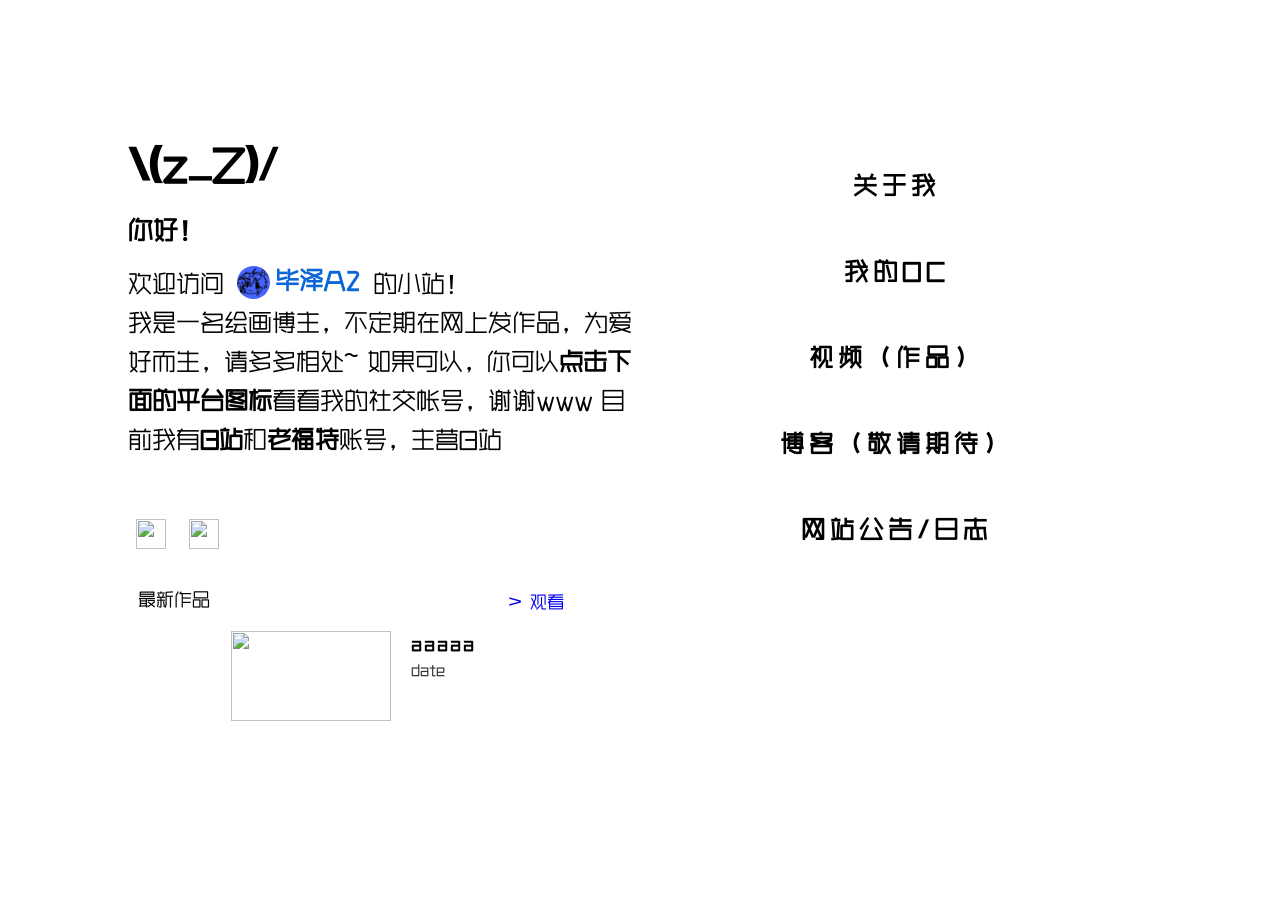
==== index.html @ d36cdf5b "小更改" ====
<!DOCTYPE html>
<html lang="zh_CN">
<head>
    <meta charset="UTF-8">
    <meta name="viewport" content="width=device-width, initial-scale=1.0">
    <title>毕泽A2 | \(z_Z)/</title>
    <link rel="icon" type="image/png" href="/favicon.jpg">
    <link rel="stylesheet" href="/styles/global.css">
    <link rel="stylesheet" href="/styles/home.css">
    <script src="https://cdnjs.cloudflare.com/ajax/libs/particlesjs/2.2.2/particles.min.js"></script>
    <script src="https://cdn.jsdelivr.net/npm/typed.js@2.0.11"></script>
    <link rel="stylesheet" href="https://cdn.jsdelivr.net/npm/@mdi/font@7.4.47/css/materialdesignicons.min.css">
    <script src="https://cdnjs.cloudflare.com/ajax/libs/jquery/4.0.0/jquery.min.js"></script>
</head>
<body>
    <noscript>
        <span class="warn">\(x_X)/</span>
        <span class="nojs">你似乎禁用了Javascript，本网站需要Javascript才能正常运作，请在设置里启用Javascript</span>
    </noscript>
    <div id="home_background">
        <div class="bg_squares">
            <div class="bgs1"></div>
            <div class="bgs2"></div>
        </div>
        <canvas class="bg_particles"></canvas>
    </div>
    <button id="themebtn" class="icon">
        <span class="mdi mdi-brightness-6"></span>
    </button>
    <div id="loading">
        <div class="loading_circle"></div>
    </div>
    <div id="home">
        <div class="greeting">
            <h1 class="zz_greet">\(z_Z)/</h1>
            <h2 class="hello_greet">你好！</h2>
            <div class="welcome_greet">
                <span class="welcome_text">欢迎访问</span>
                <div class="me_container">
                    <div class="me">
                        <img src="/assets/img/avatar.jpg" width="33" height="33" class="avatar">
                        <span class="nickname">毕泽A2</span>
                    </div>
                </div>
                <span class="welcome_text">的小站！</span>
            </div>
            <div class="types_desc">
                <span>我是一名绘画博主，不定期在网上发作品，为爱好而生，请多多相处~</span>
                <span>如果可以，你可以<b>点击下面的平台图标</b>看看我的社交帐号，谢谢www</span>
                <span>目前我有<b>B站</b>和<b>老福特</b>账号，主营B站</span>
            </div>
            <div class="type_area">
                <span class="desc_typed"></span>
            </div>
            <div class="platforms">
                <a href="https://space.bilibili.com/3546668689525310">
                    <button class="pbtn"><img src="" width="30" height="30" id="bilibili"></button>
                </a>
                <a href="https://bza2-kotoron.lofter.com">
                    <button class="pbtn"><img src="" width="30" height="30" id="lofter"></button>
                </a>
            </div>
            <div class="latest">
                <div class="l_head">
                    <span class="l_text">最新作品</span>
                    <a href=""><span class="watch">&gt; 观看</span></a>
                </div>
                <div class="latest_info">
                    <img src="" width="160" height="90">
                    <div class="work_info">
                        <span class="work_title">aaaaa</span>
                        <span class="work_date">date</span>
                    </div>
                </div>
            </div>
        </div>
        <div class="entries">
            <a href="/intro">
                <button class="entry"><span>关于我</span></button>
            </a>
            <a href="https://www.bilibili.com/opus/1238886022405685285">
                <button class="entry"><span>我的OC</span></button>
            </a>
            <a href="/video">
                <button class="entry"><span>视频（作品）</span></button>
            </a>
            <a href="/blog">
                <button class="entry"><span>博客（敬请期待）</span></button>
            </a>
            <a href="/log">
                <button class="entry"><span>网站公告/日志</span></button>
            </a>
        </div>
    </div>
</body>
<script src="/scripts/home.js" type="module"></script>
<script src="/scripts/theme.js" type="module"></script>
</html>
---- styles/global.css ----
:root[theme="light"] {
    --background-color: #e6e5e5;
    --background-color-opacity: #e6e5e5aa;
    --background-color-opacity2:#f5f5f5db;
    --background-color-opacity3: #3737378b;
    --text-color: #262626;
    --text-color-second: #464646;
    --text-color-third: #6b6b6b;
    --button-color: #191919;
    --on-button-color: #f0f0f0;
    --black-bg: #323232bf;
}

:root[theme="dark"] {
    --background-color: #1e1e1e;
    --background-color-opacity: #1e1e1eaa;
    --background-color-opacity2: #101010db;
    --background-color-opacity3: #cfcfcf8b;
    --text-color: #e4e4e4;
    --text-color-second: #c1c1c1;
    --text-color-third: #9c9c9c;
    --button-color: #efefef;
    --on-button-color: #323232;
    --black-bg: #e3e3e3bf;
}

noscript {
    position: fixed;
    width: 100%;
    height: 100%;
    top: 0;
    left: 0;
    background-color: #e6e5e5;
    color: #262626;
    z-index: 999;
    display: grid;
    place-items: center;

    .nojs {
        padding: 5vw;
    }

    .warn {
        opacity: .2;
        font-size: 10vw;
        z-index: -1;
        position: absolute;
        left: 50%;
        top: 50%;
        transform: translateX(-50%) translateY(-50%);
        font-weight: bolder;
    }
}

@font-face {
    font-family: "bzA2 Font";
    src: url("/assets/font/PangMenZhengDaoXiXianTi-2.woff2") format("woff2");
}

body {
    margin: 0;
    font-family: "bzA2 Font";
    color: var(--text-color);
    background-color: var(--background-color);
}

p, span, a {
    font-size: 24px;
}

p, span, a, h1, h2, h3 {
    transition: color .3s cubic-bezier(0.00, 0.37, 0.61, 0.99);
}

p {
    margin-block-start: 3px;
    margin-block-end: 3px;
}

.icon {
    color: var(--text-color);
}

#themebtn {
    position: absolute;
    right: 0;
    bottom: 0;
    z-index: 2;
    margin: 20px;
    background-color: transparent;
    border: none;
    cursor: pointer;
    opacity: .8;
    transition: opacity .3s cubic-bezier(0.00, 0.37, 0.61, 0.99);

    span {
        font-size: 58px;
        transition: color .3s cubic-bezier(0.00, 0.37, 0.61, 0.99);

        &::before {
            transition: rotate .2s cubic-bezier(0.00, 0.64, 0.61, 1.24);
            rotate: var(--rotate);
        }
    }

    &:hover {
        opacity: 1;
    }
}

#menubt {
    position: fixed;
    left: 0;
    top: 0;
    z-index: 3;
    margin: 2vw;
    background-color: transparent;
    border: none;
    cursor: pointer;
    opacity: .8;
    transition: opacity .3s cubic-bezier(0.00, 0.37, 0.61, 0.99);

    span {
        font-size: 58px;
        transition: color .3s cubic-bezier(0.00, 0.37, 0.61, 0.99);
    }

    &:hover {
        opacity: 1;
    }
}

#loading {
    z-index: 2;
    position: absolute;
    background-color: var(--background-color);
    width: 100%;
    height: 100%;
    .loading_circle {
        width: 16vw;
        height: 16vw;
        position: absolute;
        left: 50%;
        top: 50%;
        transform: translateX(-50%) translateY(-50%);
        border: 17px solid var(--text-color);
        border-radius: 23vw;
        animation: pop 0.5s infinite cubic-bezier(0.00, 0.37, 0.61, 0.99);
    }
}

@keyframes pop {
    0% {
        width: 13vw;
        height: 13vw;
    }
    50% {
        width: 16vw;
        height: 16vw;
    }
    100% {
        width: 13vw;
        height: 13vw;
    }
}

#menu_list {
    position: fixed;
    width: 100%;
    height: 100%;
    left: 0;
    top: 0;
    z-index: 3;
    background-color: var(--background-color-opacity2);
    overflow: hidden;
    opacity: 1;
    display: none;
    transition: background-color .3s cubic-bezier(0.00, 0.37, 0.61, 0.99);
}

#menu_list_container {
    position: absolute;
    left: 0;
    top: 0;
    box-sizing: border-box;
    padding: 7vw;
    display: flex;
    flex-direction: column;

    h1 {
        user-select: none;
        cursor: pointer;
        transition: scale .3s cubic-bezier(0.00, 0.37, 0.61, 0.99),
                    opacity .3s cubic-bezier(0.00, 0.37, 0.61, 0.99);

        &:hover {
            scale: 1.05;
            opacity: .8;
        }
    }

    a {
        position: relative;
        color: var(--text-color);
        text-decoration: none;
        margin: 10px 5px;
        user-select: none;
        letter-spacing: 5px;
        padding: 5px;
        width: fit-content;
    }

    a:not(.actived) {
        transition: color .3s cubic-bezier(0.00, 0.37, 0.61, 0.99);

        &::before {
            content: '';
            width: 0;
            height: 100%;
            content: '';
            position: absolute;
            top: 0;
            left: 0;
            width: 0;
            height: 100%;
            background-color: var(--text-color);
            z-index: -1;
            transition: width .3s cubic-bezier(0.00, 0.37, 0.61, 0.99);
        }

        &:hover {
            &::before {
                width: 100%;
            }

            color: var(--background-color);
        }
    }

    a.actived {
        text-decoration: line-through;
        color: rgb(227, 45, 124);
    }
}

@media screen and (max-width: 800px) {
    #menu_list_container {
        padding: 10vw;
        padding-top: 18vw;
    }
}
---- styles/home.css ----
#home_background {
    width: 100%;
    height: 100%;
    z-index: -1;
    position: absolute;
    overflow: hidden;

    .bg_particles {
        opacity: .8;
    }

    .bg_squares {
        position: absolute;
        left: 50%;
        top: 50%;
        transform: translateX(-50%) translateY(-50%);
        animation: square_body 5s infinite linear;
        .bgs1 {
            position: absolute;
            left: 50%;
            top: 50%;
            transform: translateX(-50%) translateY(-50%);
            width: 369px;
            height: 369px;
            border: 30px solid var(--text-color-second);
            animation: square_spin1 1s infinite cubic-bezier(0.00, 0.37, 0.61, 0.99);
        }

        .bgs2 {
            position: absolute;
            left: 50%;
            top: 50%;
            transform: translateX(-50%) translateY(-50%);
            width: 300px;
            height: 300px;
            background-color: var(--text-color-second);
            animation: square_spin2 1s infinite cubic-bezier(0.00, 0.37, 0.61, 0.99);
        }
    }
}

@keyframes square_spin1 {
    0% {
        width: 320px;
        height: 320px;
        border-width: 30px;
    }
    50% {
        width: 210px;
        height: 210px;
        border-width: 5px;
    }
    100% {
        width: 320px;
        height: 320px;
        border-width: 30px;
    }
}

@keyframes square_spin2 {
    0% {
        width: 260px;
        height: 260px;
    }
    50% {
        width: 150px;
        height: 150px;
    }
    100% {
        width: 260px;
        height: 260px;
    }
}

@keyframes square_body {
    0% {
        transform: rotate(0deg);
    }
    100% {
        transform: rotate(360deg);
    }
}

#home {
    position: absolute;
    width: 100%;
    height: 100%;
    background-color: var(--background-color-opacity);
    background-image: radial-gradient(rgba(255, 255, 255, 0.4) 40%, transparent 40%);
    z-index: 1;
    box-sizing: border-box;
    padding-left: 10vw;
    padding-right: 10vw;
    padding-top: 7vw;
    padding-bottom: 10vw;
    display: flex;
    flex-direction: row;
    background-size: 8px 8px;

    &.dark {
        background-image: radial-gradient(rgba(0, 0, 0, 0.4) 40%, transparent 40%);
    }

    .greeting {
        display: flex;
        flex-direction: column;
        flex: 1;
        padding-top: 3vw;
        animation: fade_left 1.3s cubic-bezier(0.00, 0.80, 0.25, 1.00);

        .zz_greet {
            font-size: 43px;
            font-weight: bold;
            margin-block-start: 5px;
            margin-block-end: 5px;
        }

        .hello_greet {
            font-size: 25px;
            margin-block-start: 3px;
            margin-block-end: 3px;
        }

        .welcome_greet {

            .me_container {
                display: inline-block;
            }

            .welcome_text {
                display: inline-block;
            }

            .me {
                display: flex;
                flex-direction: row;
                align-items: center;
                transform: translateY(7px);

                .avatar {
                    border-radius: 50px;
                    margin-left: 5px;
                    margin-right: 5px;
                }

                .nickname {
                    margin-right: 5px;
                    font-weight: bold;
                    color: rgb(11, 103, 215);
                }
            }
        }

        .desc_typed {
            font-size: 20px;
            color: var(--text-color-second);
        }

        .platforms {
            display: flex;
            flex-direction: row;
            margin-top: 50px;

            .pbtn {
                position: relative;
                background-color: transparent;
                padding: 5px;
                margin: 3px 10px 3px 3px;
                width: 40px;
                height: 40px;
                border: none;
                cursor: pointer;
                color: var(--text-color);

                &::before {
                    content: '';
                    position: absolute;
                    top: 0;
                    left: 0;
                    width: 0;
                    height: 100%;
                    background-color: var(--text-color-second);
                    z-index: -1;
                    transition: width .3s cubic-bezier(0.00, 0.37, 0.61, 0.99);
                }

                &:hover {

                    &::before {
                        width: 100%;
                    }
                }
            }
        }

        .latest {
            margin-top: 10px;
            padding: 10px;
            box-sizing: border-box;
            display: flex;
            flex-direction: column;
            background-color: var(--background-color-opacity3);
            color: var(--background-color);
            width: 88%;

            @media screen and (max-width: 800px) {
                width: 100%;
            }

            .l_head {
                display: flex;
                flex-direction: row;
                align-items: center;

                .l_text {
                    font-size: 18px;
                    flex: 1;
                }

                a {
                    text-decoration: none;
                }

                .watch {
                    color: var(--text-color);
                    background-color: var(--background-color);
                    font-size: 17px;
                    padding: 5px;
                    margin-left: 10px;
                    box-sizing: border-box;
                    transition: opacity .3s cubic-bezier(0.00, 0.37, 0.61, 0.99);
                    user-select: none;

                    &:hover {
                        opacity: .7;
                    }
                }
            }

            .latest_info {
                margin-top: 10px;
                display: flex;
                flex-direction: row;
                flex: 1;
                justify-content: center;

                img {
                    user-select: none;
                }

                .work_info {
                    margin-left: 20px;
                    display: flex;
                    flex-direction: column;
                    
                    .work_title {
                        letter-spacing: 3px;
                        font-weight: bolder;
                        display: -webkit-box;
                        -webkit-box-orient: vertical;
                        text-overflow: ellipsis;
                        -webkit-line-clamp: 2;
                        font-size: 17px;
                        overflow: hidden;
                    }

                    .work_date {
                        font-size: 15px;
                        opacity: .8;
                    }
                }

                @media screen and (max-width: 800px) {
                    img {
                        width: 112px;
                        height: 63px;
                    }

                    .work_info {
                        margin-left: 10px;

                        .work_title {
                            font-size: 12px;
                        }

                        .work_date {
                            font-size: 12px;
                        }
                    }
                }
            }
        }
    }

    .entries {
        display: flex;
        flex-direction: column;
        align-items: center;
        flex: 1;
        animation: fade_right 1.3s cubic-bezier(0.00, 0.80, 0.25, 1.00);
        padding-top: 4vw;

        .entry {
            font-size: 37px;
            margin: 10px;
            padding: 10px 20px;
            box-sizing: border-box;
            background-color: transparent;
            border: none;
            position: relative;
            cursor: pointer;

            span {
                font-family: "bzA2 Font";
                letter-spacing: 5px;
                font-weight: bolder;
                color: var(--text-color);
                transition: color .3s cubic-bezier(0.00, 0.37, 0.61, 0.99);
            }

            &::before {
                content: '';
                width: 0;
                height: 100%;
                content: '';
                position: absolute;
                top: 0;
                left: 0;
                width: 0;
                height: 100%;
                background-color: var(--text-color);
                z-index: -1;
                transition: width .3s cubic-bezier(0.00, 0.37, 0.61, 0.99);
                transform: skewX(-20deg);
            }

            &:hover {
                &::before {
                    width: 100%;
                }

                span {
                    color: var(--background-color);
                }
            }
        }
    }
}

@media screen and (max-width: 800px) {
    #home {
        flex-direction: column;
    }
}

@keyframes fade_left {
    0% {
        opacity: 0;
        transform: translateX(-10vw);
    }
    100% {
        opacity: 1;
        transform: translateX(0);
    }
}

@keyframes fade_right {
    0% {
        opacity: 0;
        transform: translateX(10vw);
    }
    100% {
        opacity: 1;
        transform: translateX(0);
    }
}

#footer {
    z-index: 2;
    background-color: var(--black-bg);
    width: 100%;
    padding: 10px;
    box-sizing: border-box;
    text-align: center;
    display: flex;
    flex-direction: column;
    span, a {
        font-size: 17px;
    }
    .process {
        color: rgb(255, 132, 132);
    }
    .powerd {
        color: var(--background-color);
    }
    a {
        color: rgb(59, 133, 236);
    }
}
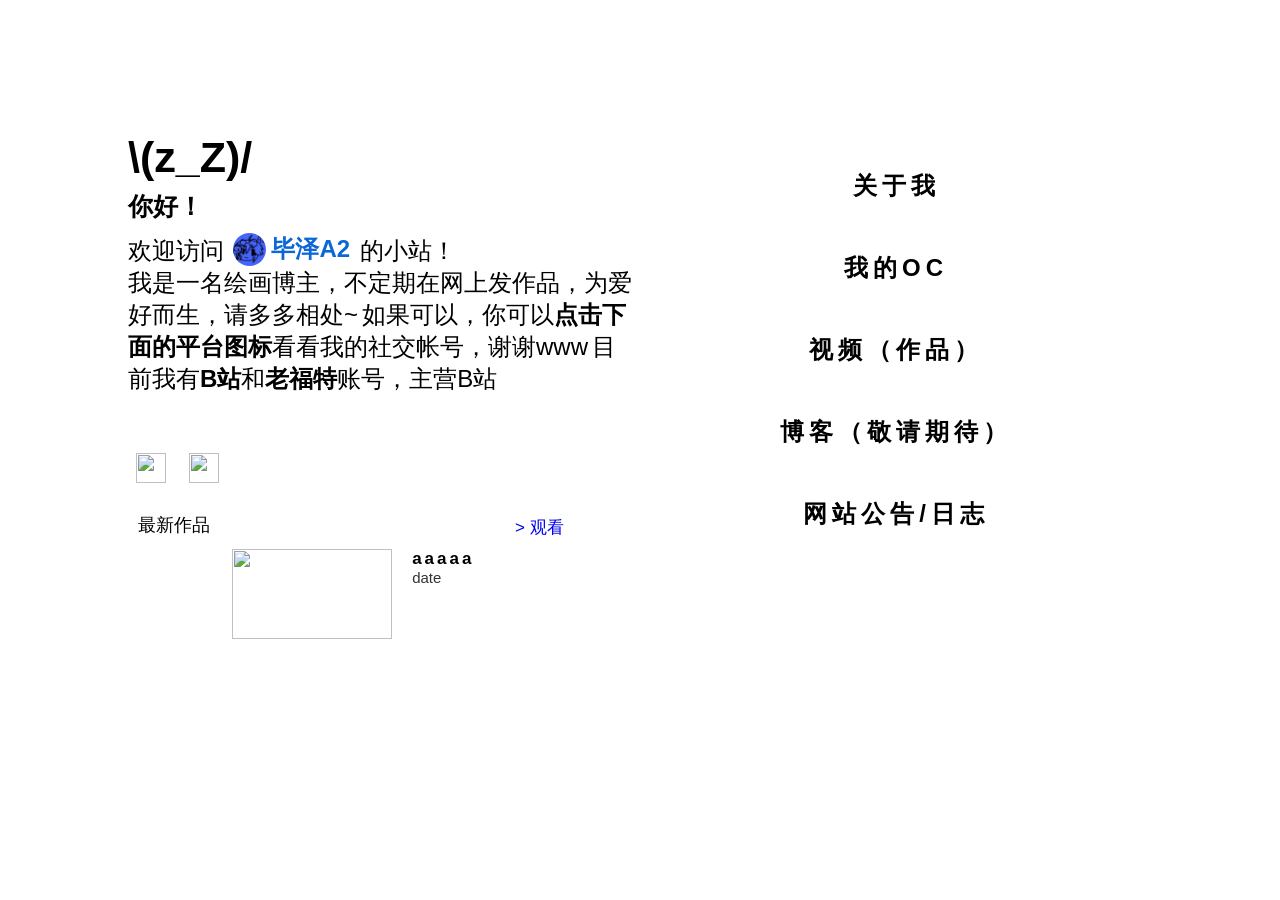
==== commit cc099b10: "添加了一些meta关键字，包括介绍、作者、关键字，有利于SEO" ====
--- a/index.html
+++ b/index.html
@@ -3,6 +3,9 @@
 <head>
     <meta charset="UTF-8">
     <meta name="viewport" content="width=device-width, initial-scale=1.0">
+    <meta name="description" content="毕泽A2的个人网站">
+    <meta name="author" content="bzA2">
+    <meta name="keywords" content="毕泽A2, bzA2, 壳拓泷, Kotoron, 个人网站">
     <title>毕泽A2 | \(z_Z)/</title>
     <link rel="icon" type="image/png" href="/favicon.jpg">
     <link rel="stylesheet" href="/styles/global.css">
--- a/styles/global.css
+++ b/styles/global.css
@@ -1,3 +1,7 @@
+@import url('https://cdn.jsdelivr.net/npm/@fontsource/poppins@5.3.0/700.min.css');
+@import url('https://cdn.jsdelivr.net/npm/@fontsource/poppins@5.3.0/400.min.css');
+@import url('https://cdn.jsdelivr.net/npm/@fontsource/noto-sans-sc@5.3.0/index.min.css');
+
 :root[theme="light"] {
     --background-color: #e6e5e5;
     --background-color-opacity: #e6e5e5aa;
@@ -52,14 +56,9 @@
     }
 }
 
-@font-face {
-    font-family: "bzA2 Font";
-    src: url("/assets/font/PangMenZhengDaoXiXianTi-2.woff2") format("woff2");
-}
-
 body {
     margin: 0;
-    font-family: "bzA2 Font";
+    font-family: "Poppins", "Noto Sans SC", sans-serif;
     color: var(--text-color);
     background-color: var(--background-color);
 }
@@ -192,6 +191,7 @@
         cursor: pointer;
         transition: scale .3s cubic-bezier(0.00, 0.37, 0.61, 0.99),
                     opacity .3s cubic-bezier(0.00, 0.37, 0.61, 0.99);
+        letter-spacing: 5px;
 
         &:hover {
             scale: 1.05;
@@ -208,6 +208,8 @@
         letter-spacing: 5px;
         padding: 5px;
         width: fit-content;
+        font-size: 28px;
+        font-weight: 600;
     }
 
     a:not(.actived) {
--- a/styles/home.css
+++ b/styles/home.css
@@ -311,7 +311,7 @@
             cursor: pointer;
 
             span {
-                font-family: "bzA2 Font";
+                font-family: "Poppins", "Noto Sans SC", sans-serif;
                 letter-spacing: 5px;
                 font-weight: bolder;
                 color: var(--text-color);
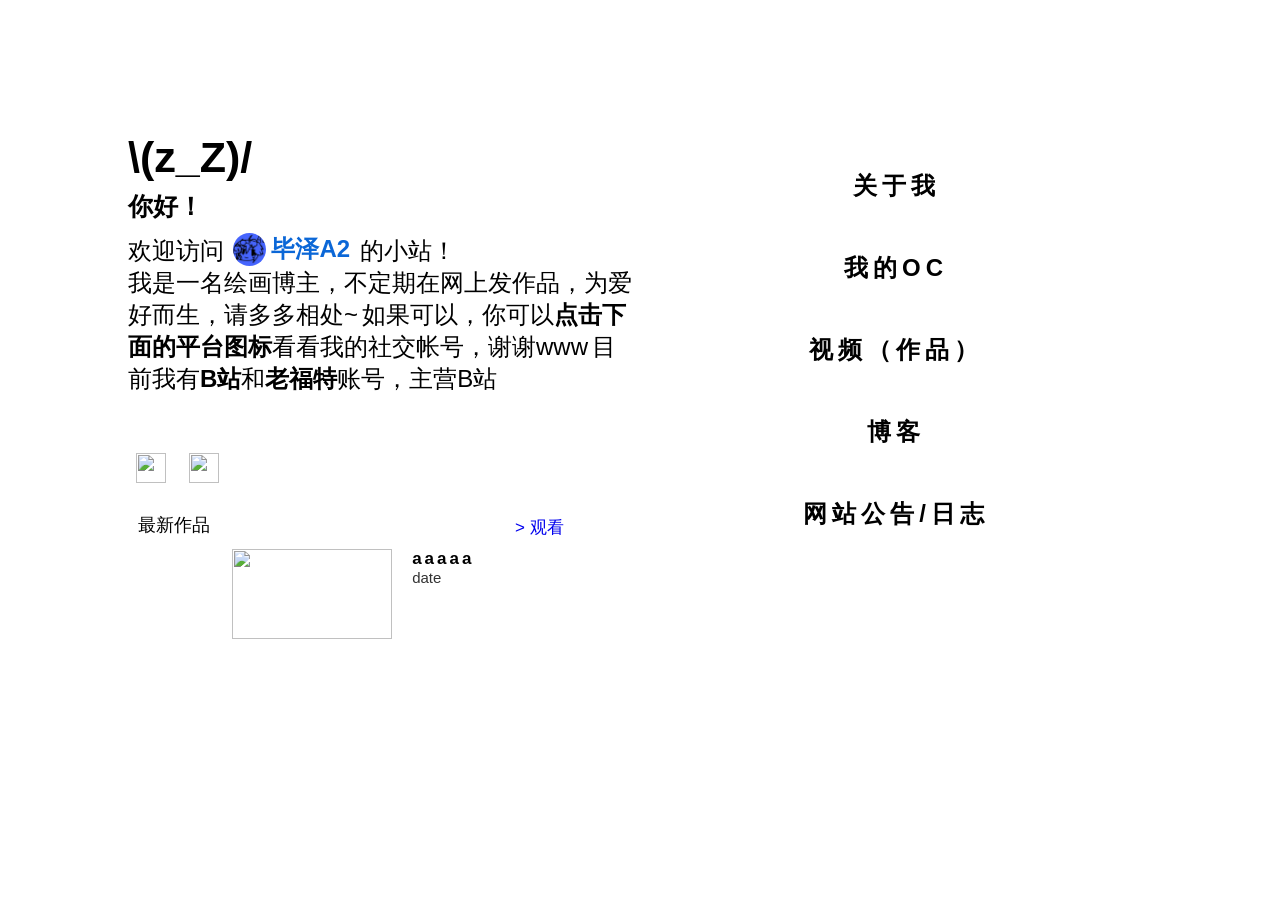
==== commit ae3c5f8c: "更改了主页文字" ====
--- a/index.html
+++ b/index.html
@@ -88,7 +88,7 @@
                 <button class="entry"><span>视频（作品）</span></button>
             </a>
             <a href="/blog">
-                <button class="entry"><span>博客（敬请期待）</span></button>
+                <button class="entry"><span>博客</span></button>
             </a>
             <a href="/log">
                 <button class="entry"><span>网站公告/日志</span></button>
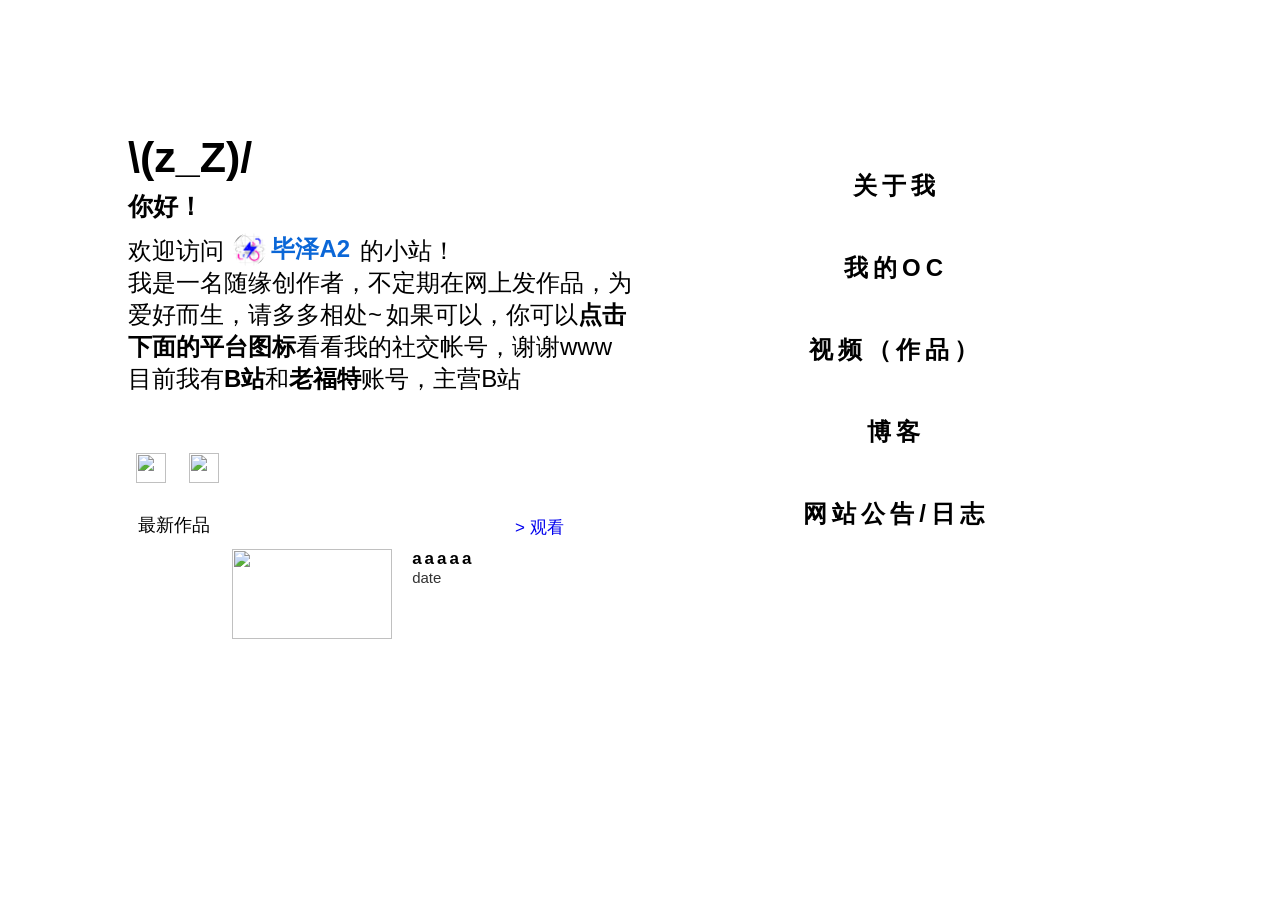
==== commit a667d97b: "更换头像，更改了其他内容" ====
--- a/index.html
+++ b/index.html
@@ -7,10 +7,9 @@
     <meta name="author" content="bzA2">
     <meta name="keywords" content="毕泽A2, bzA2, 壳拓泷, Kotoron, 个人网站">
     <title>毕泽A2 | \(z_Z)/</title>
-    <link rel="icon" type="image/png" href="/favicon.jpg">
+    <link rel="icon" type="image/png" href="/favicon.png">
     <link rel="stylesheet" href="/styles/global.css">
     <link rel="stylesheet" href="/styles/home.css">
-    <script src="https://cdnjs.cloudflare.com/ajax/libs/particlesjs/2.2.2/particles.min.js"></script>
     <script src="https://cdn.jsdelivr.net/npm/typed.js@2.0.11"></script>
     <link rel="stylesheet" href="https://cdn.jsdelivr.net/npm/@mdi/font@7.4.47/css/materialdesignicons.min.css">
     <script src="https://cdnjs.cloudflare.com/ajax/libs/jquery/4.0.0/jquery.min.js"></script>
@@ -20,13 +19,6 @@
         <span class="warn">\(x_X)/</span>
         <span class="nojs">你似乎禁用了Javascript，本网站需要Javascript才能正常运作，请在设置里启用Javascript</span>
     </noscript>
-    <div id="home_background">
-        <div class="bg_squares">
-            <div class="bgs1"></div>
-            <div class="bgs2"></div>
-        </div>
-        <canvas class="bg_particles"></canvas>
-    </div>
     <button id="themebtn" class="icon">
         <span class="mdi mdi-brightness-6"></span>
     </button>
@@ -41,14 +33,14 @@
                 <span class="welcome_text">欢迎访问</span>
                 <div class="me_container">
                     <div class="me">
-                        <img src="/assets/img/avatar.jpg" width="33" height="33" class="avatar">
+                        <img src="/assets/img/avatar.png" width="33" height="33" class="avatar">
                         <span class="nickname">毕泽A2</span>
                     </div>
                 </div>
                 <span class="welcome_text">的小站！</span>
             </div>
             <div class="types_desc">
-                <span>我是一名绘画博主，不定期在网上发作品，为爱好而生，请多多相处~</span>
+                <span>我是一名随缘创作者，不定期在网上发作品，为爱好而生，请多多相处~</span>
                 <span>如果可以，你可以<b>点击下面的平台图标</b>看看我的社交帐号，谢谢www</span>
                 <span>目前我有<b>B站</b>和<b>老福特</b>账号，主营B站</span>
             </div>
@@ -78,7 +70,7 @@
             </div>
         </div>
         <div class="entries">
-            <a href="/intro">
+            <a href="/about">
                 <button class="entry"><span>关于我</span></button>
             </a>
             <a href="https://www.bilibili.com/opus/1238886022405685285">
--- a/styles/global.css
+++ b/styles/global.css
@@ -17,7 +17,7 @@
 
 :root[theme="dark"] {
     --background-color: #1e1e1e;
-    --background-color-opacity: #1e1e1eaa;
+    --background-color-opacity: #1e1e1ea6;
     --background-color-opacity2: #101010db;
     --background-color-opacity3: #cfcfcf8b;
     --text-color: #e4e4e4;
--- a/styles/home.css
+++ b/styles/home.css
@@ -4,38 +4,15 @@
     z-index: -1;
     position: absolute;
     overflow: hidden;
-
-    .bg_particles {
-        opacity: .8;
-    }
-
-    .bg_squares {
-        position: absolute;
-        left: 50%;
-        top: 50%;
-        transform: translateX(-50%) translateY(-50%);
-        animation: square_body 5s infinite linear;
-        .bgs1 {
-            position: absolute;
-            left: 50%;
-            top: 50%;
-            transform: translateX(-50%) translateY(-50%);
-            width: 369px;
-            height: 369px;
-            border: 30px solid var(--text-color-second);
-            animation: square_spin1 1s infinite cubic-bezier(0.00, 0.37, 0.61, 0.99);
-        }
-
-        .bgs2 {
-            position: absolute;
-            left: 50%;
-            top: 50%;
-            transform: translateX(-50%) translateY(-50%);
-            width: 300px;
-            height: 300px;
-            background-color: var(--text-color-second);
-            animation: square_spin2 1s infinite cubic-bezier(0.00, 0.37, 0.61, 0.99);
-        }
+    object-fit: cover;
+    left: 50%;
+    transform: translateX(-50%);
+    opacity: .4;
+
+    video {
+        width: 100vw;
+        height: 120vh;
+        transform: translateY(-10%);
     }
 }
 
@@ -95,7 +72,7 @@
     padding-bottom: 10vw;
     display: flex;
     flex-direction: row;
-    background-size: 8px 8px;
+    background-size: 7px 7px;
 
     &.dark {
         background-image: radial-gradient(rgba(0, 0, 0, 0.4) 40%, transparent 40%);
@@ -331,7 +308,6 @@
                 background-color: var(--text-color);
                 z-index: -1;
                 transition: width .3s cubic-bezier(0.00, 0.37, 0.61, 0.99);
-                transform: skewX(-20deg);
             }
 
             &:hover {
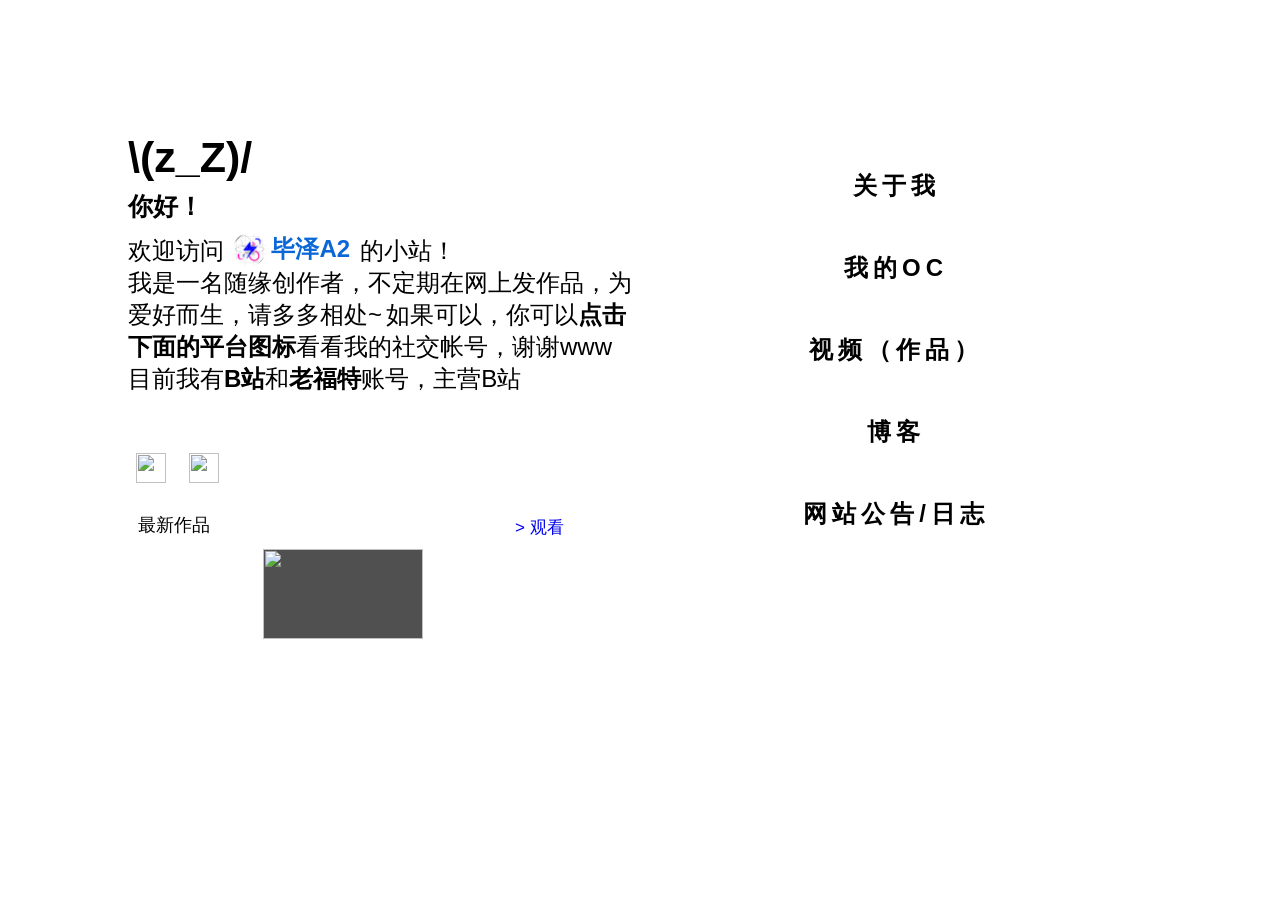
==== commit 29dfb9c9: "优化了配色，增加图片加载样式" ====
--- a/index.html
+++ b/index.html
@@ -25,6 +25,7 @@
     <div id="loading">
         <div class="loading_circle"></div>
     </div>
+    <div id="home_background"></div>
     <div id="home">
         <div class="greeting">
             <h1 class="zz_greet">\(z_Z)/</h1>
@@ -61,10 +62,12 @@
                     <a href=""><span class="watch">&gt; 观看</span></a>
                 </div>
                 <div class="latest_info">
-                    <img src="" width="160" height="90">
+                    <div class="img_bg">
+                        <img src="" width="160" height="90">
+                    </div>
                     <div class="work_info">
-                        <span class="work_title">aaaaa</span>
-                        <span class="work_date">date</span>
+                        <span class="work_title"></span>
+                        <span class="work_date"></span>
                     </div>
                 </div>
             </div>
--- a/styles/global.css
+++ b/styles/global.css
@@ -16,15 +16,15 @@
 }
 
 :root[theme="dark"] {
-    --background-color: #1e1e1e;
-    --background-color-opacity: #1e1e1ea6;
-    --background-color-opacity2: #101010db;
+    --background-color: #222026;
+    --background-color-opacity: #222026a6;
+    --background-color-opacity2: #121113db;
     --background-color-opacity3: #cfcfcf8b;
     --text-color: #e4e4e4;
     --text-color-second: #c1c1c1;
     --text-color-third: #9c9c9c;
     --button-color: #efefef;
-    --on-button-color: #323232;
+    --on-button-color: #2f2e31;
     --black-bg: #e3e3e3bf;
 }
 
--- a/styles/home.css
+++ b/styles/home.css
@@ -8,53 +8,17 @@
     left: 50%;
     transform: translateX(-50%);
     opacity: .4;
-
-    video {
-        width: 100vw;
-        height: 120vh;
-        transform: translateY(-10%);
-    }
-}
-
-@keyframes square_spin1 {
+}
+
+@keyframes flash {
     0% {
-        width: 320px;
-        height: 320px;
-        border-width: 30px;
+        background-color: #505050;
     }
     50% {
-        width: 210px;
-        height: 210px;
-        border-width: 5px;
+        background-color: #323232;
     }
     100% {
-        width: 320px;
-        height: 320px;
-        border-width: 30px;
-    }
-}
-
-@keyframes square_spin2 {
-    0% {
-        width: 260px;
-        height: 260px;
-    }
-    50% {
-        width: 150px;
-        height: 150px;
-    }
-    100% {
-        width: 260px;
-        height: 260px;
-    }
-}
-
-@keyframes square_body {
-    0% {
-        transform: rotate(0deg);
-    }
-    100% {
-        transform: rotate(360deg);
+        background-color: #505050;
     }
 }
 
@@ -221,8 +185,18 @@
                 flex: 1;
                 justify-content: center;
 
-                img {
-                    user-select: none;
+                .img_bg {
+                    width: 160px;
+                    height: 90px;
+                    background-color: #505050;
+                    animation: flash .3s infinite;
+
+                    img {
+                        width: 100%;
+                        object-fit: cover;
+                        user-select: none;
+                        transition: opacity .3s;
+                    }
                 }
 
                 .work_info {
